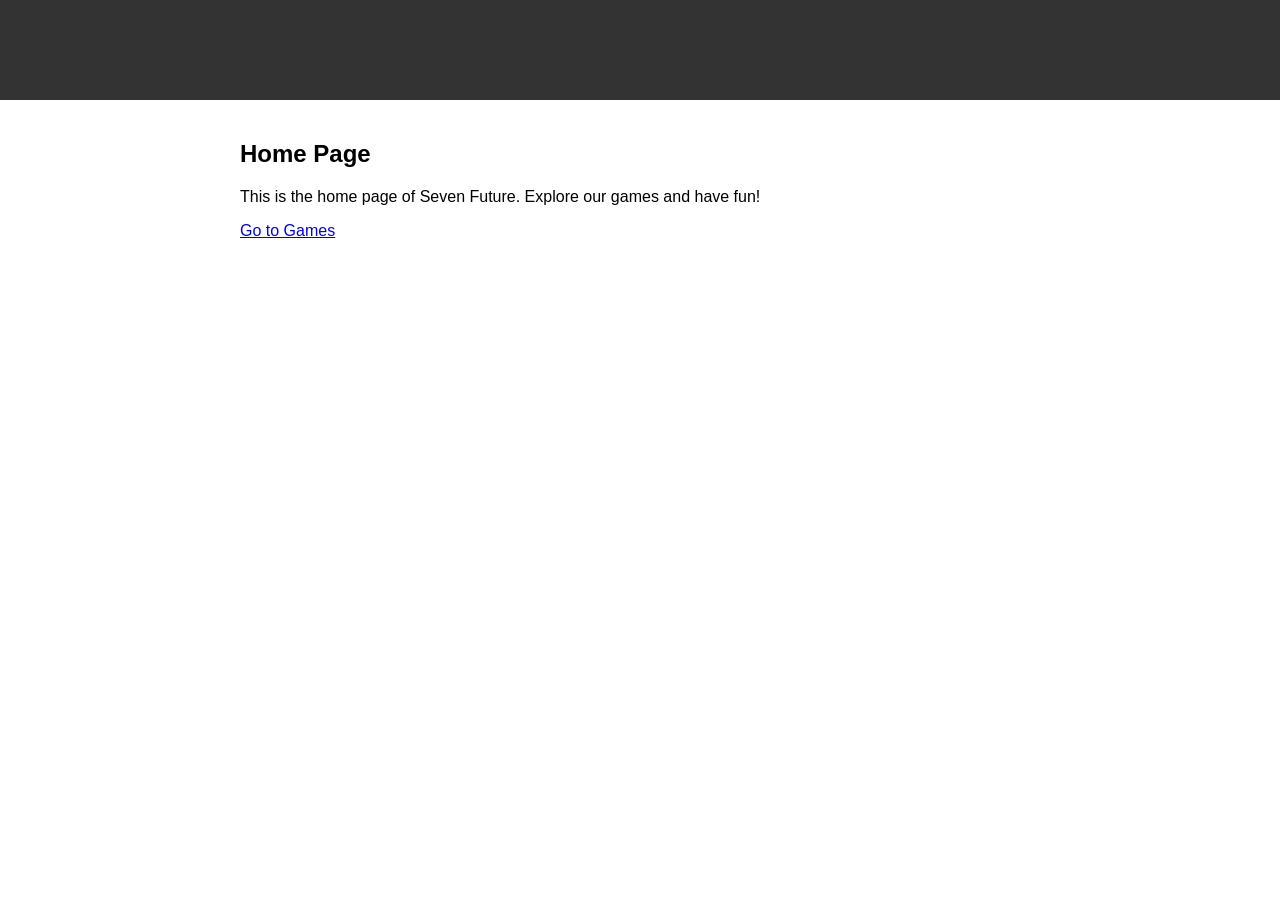
==== index.html @ 0a6355fe "adw" ====
<!DOCTYPE html>
<html>
<head>
  <title>Seven Future - Home</title>
  <style>
    /* Add some basic styling */
    body {
      font-family: Arial, sans-serif;
      margin: 0;
      padding: 0;
    }
    
    header {
      background-color: #333;
      color: #fff;
      padding: 10px;
      text-align: center;
    }
    
    main {
      max-width: 800px;
      margin: 0 auto;
      padding: 20px;
    }
    
    h1 {
      color: #333;
    }
  </style>
  <script src="script.js"></script>
</head>
<body>
  <header>
    <h1>Welcome to Seven Future</h1>
  </header>
  
  <main>
    <h2>Home Page</h2>
    <p>This is the home page of Seven Future. Explore our games and have fun!</p>
    <a href="games.html">Go to Games</a>
  </main>
</body>
</html>
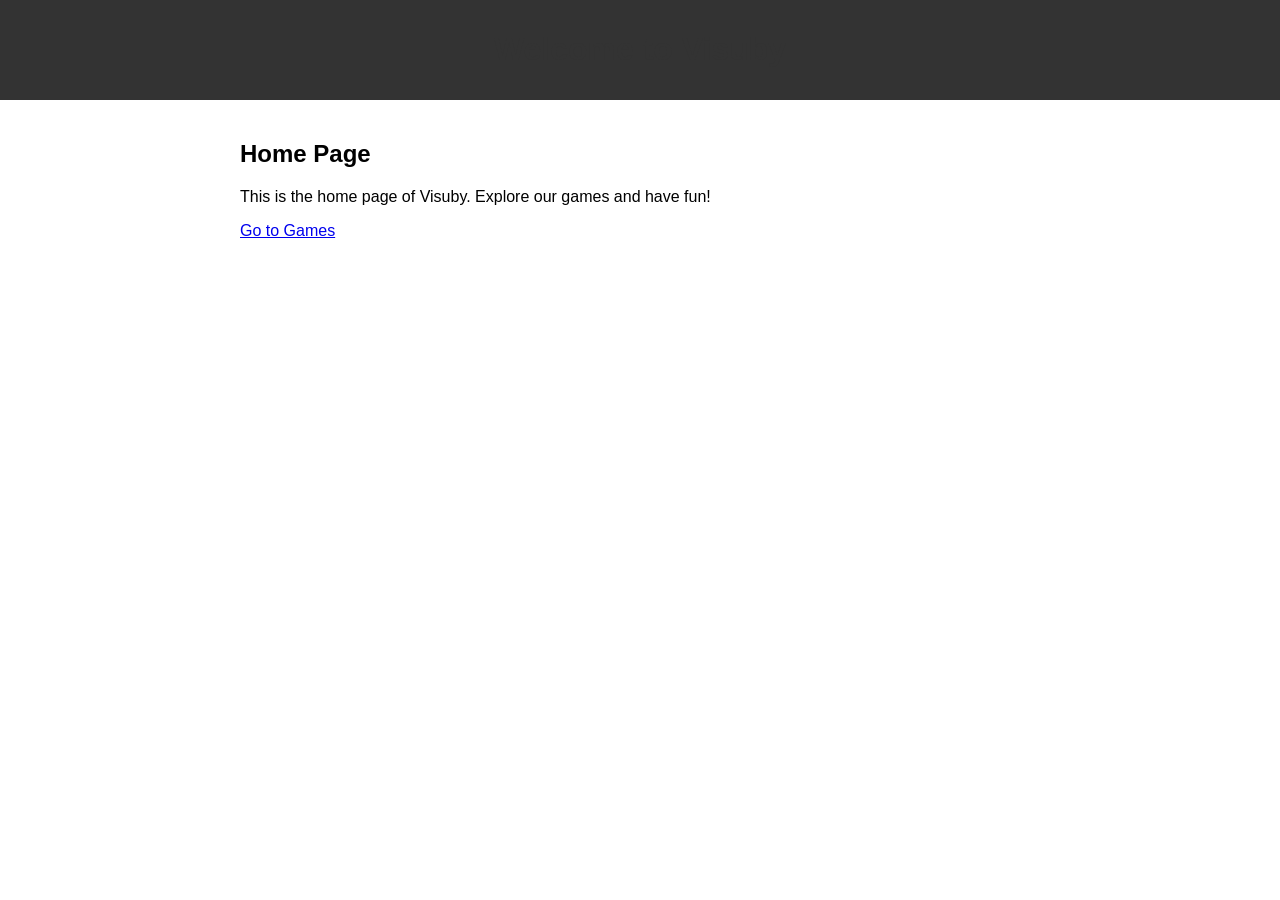
==== commit 73ad84da: "klk" ====
--- a/index.html
+++ b/index.html
@@ -31,12 +31,12 @@
 </head>
 <body>
   <header>
-    <h1>Welcome to Seven Future</h1>
+    <h1>Welcome to Visuby</h1>
   </header>
   
   <main>
     <h2>Home Page</h2>
-    <p>This is the home page of Seven Future. Explore our games and have fun!</p>
+    <p>This is the home page of Visuby. Explore our games and have fun!</p>
     <a href="games.html">Go to Games</a>
   </main>
 </body>
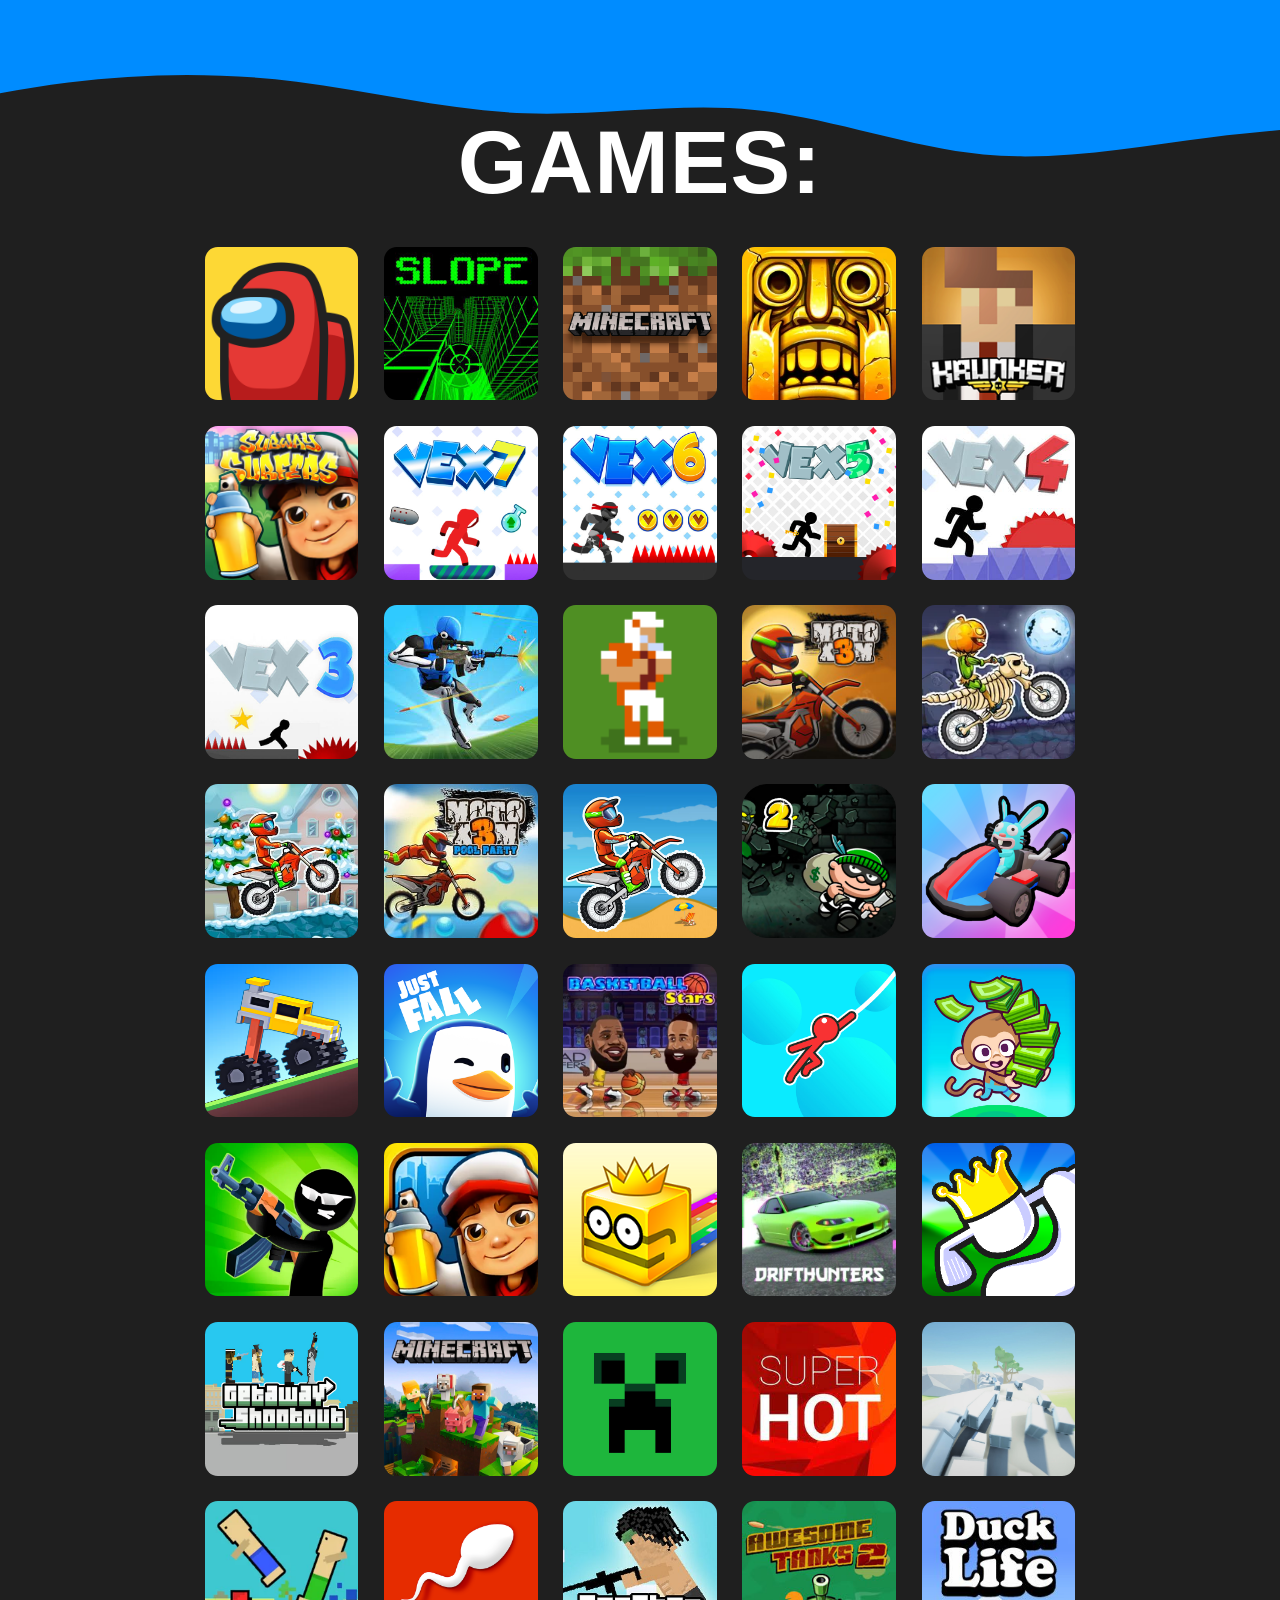
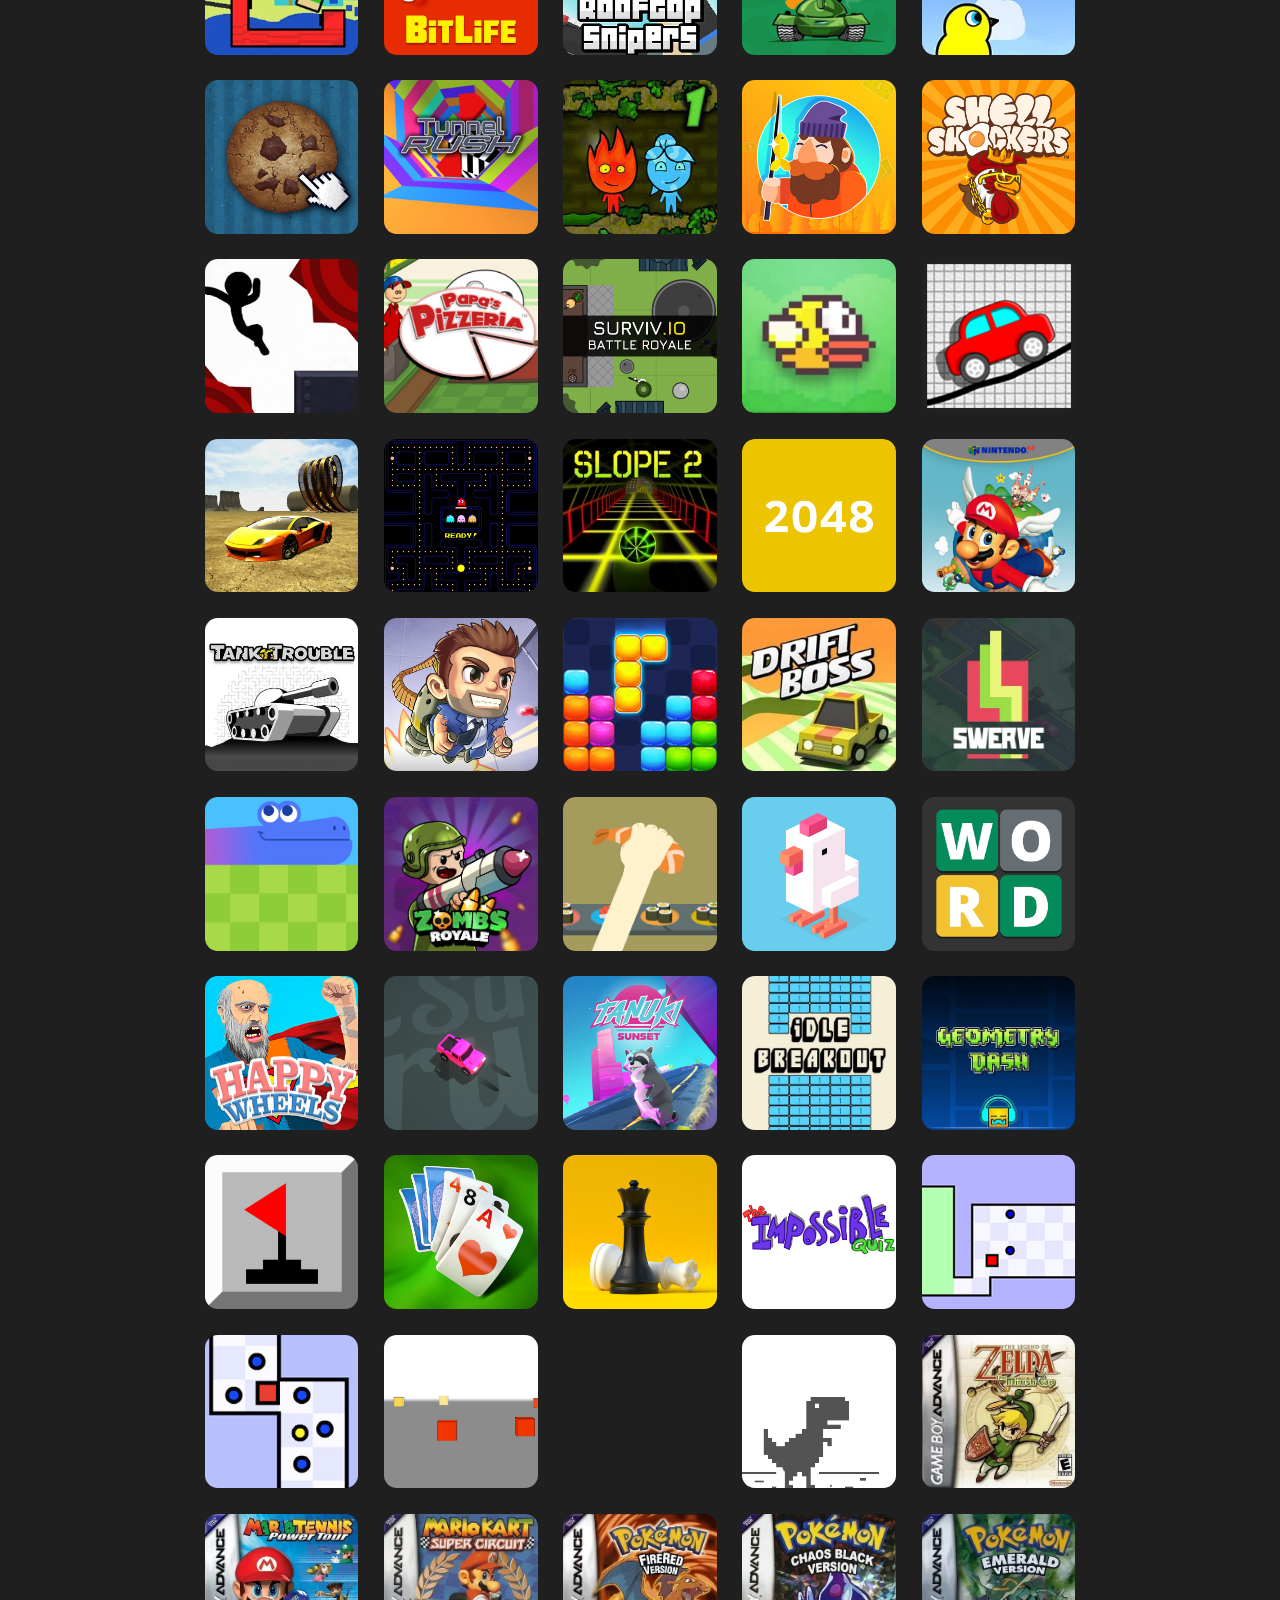
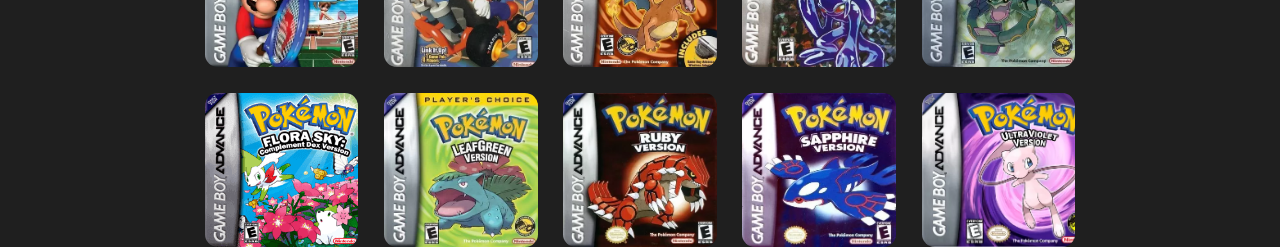
==== commit 92af1b0e: "awd" ====
--- a/index.html
+++ b/index.html
@@ -1,43 +1,24 @@
 <!DOCTYPE html>
-<html>
+<html lang="en">
 <head>
-  <title>Seven Future - Home</title>
-  <style>
-    /* Add some basic styling */
-    body {
-      font-family: Arial, sans-serif;
-      margin: 0;
-      padding: 0;
-    }
-    
-    header {
-      background-color: #333;
-      color: #fff;
-      padding: 10px;
-      text-align: center;
-    }
-    
-    main {
-      max-width: 800px;
-      margin: 0 auto;
-      padding: 20px;
-    }
-    
-    h1 {
-      color: #333;
-    }
-  </style>
-  <script src="script.js"></script>
+    <meta charset="UTF-8">
+    <meta http-equiv="X-UA-Compatible" content="IE=edge">
+    <meta name="viewport" content="width=device-width, initial-scale=1.0">
+    <title>Visuby</title>
+    <link rel="stylesheet" href="games.css">
 </head>
 <body>
-  <header>
-    <h1>Welcome to Visuby</h1>
-  </header>
-  
-  <main>
-    <h2>Home Page</h2>
-    <p>This is the home page of Visuby. Explore our games and have fun!</p>
-    <a href="games.html">Go to Games</a>
-  </main>
+    <div id="loader">
+        <h1>Visuby<span></span></h1>
+        <p>New level of bypassing!</p>
+        <div class="loader"></div>
+    </div>
+    <div class="content">
+        <h1>Games:</h1>
+        <div id="games"></div>
+    </div>
 </body>
-</html>+</html>
+
+<script src="./games.js"></script>
+<script src="./games.json"></script>
--- a/games.css
+++ b/games.css
@@ -0,0 +1,151 @@
+@import url('https://fonts.googleapis.com/css2?family=Montserrat:wght@100;200;300;400;500;600;700;800;900&family=Poppins:wght@300;400;500;600;700&display=swap');
+
+* {
+    box-sizing: border-box;
+    padding: 0;
+    margin: 0;
+}
+
+body {
+    font-family: 'Montserrat', sans-serif;
+    background-image: url('assets/bk-3.svg');
+    background-size: cover;
+    background-position: center;
+    background-repeat: no-repeat;
+    background-color: #1f1f1f;
+    overflow: hidden;
+}
+
+#loader {
+    position: fixed;
+    top: 0;
+    left: 0;
+    width: 100%;
+    height: 100%;
+    background-color: #1f1f1f;
+    z-index: 9999;
+    user-select: none;
+}
+
+#loader.hide {
+    animation: fadeOut 1s;
+    animation-fill-mode: forwards;
+}
+
+@keyframes fadeOut {
+    0% {
+        opacity: 1;
+    }
+    100% {
+        opacity: 0;
+    }
+}
+
+#loader h1 {
+    position: absolute;
+    top: 45%;
+    left: 50%;
+    transform: translate(-50%, -50%);
+    color: #fff;
+    font-size: 7vw;
+    font-weight: 700;
+    text-transform: uppercase;
+    letter-spacing: 1px;
+    text-align: center;
+}
+
+#loader h1 span {
+    color: #008cff;
+}
+
+#loader p {
+    position: absolute;
+    top: 53%;
+    left: 50%;
+    transform: translate(-50%, -50%);
+    color: #fff;
+    font-size: 1.2vw;
+    font-weight: 500;
+    text-transform: uppercase;
+    letter-spacing: 1px;
+    text-align: center;
+}
+
+#loader .loader {
+    position: absolute;
+    top:63%;
+    left: 50%;
+    transform: translate(-50%, -50%);
+    width: 6vw;
+    height:6vw;
+    border-radius: 50%;
+    border: 10px solid #fff;
+    border-top-color: #008cff;
+    animation: loader 1s linear infinite;
+    box-shadow: 0 0 10px #ffffff7a;
+}
+
+@keyframes loader {
+    0% {
+        transform: translate(-50%, -50%) rotate(0deg);
+    }
+    100% {
+        transform: translate(-50%, -50%) rotate(360deg);
+    }
+}
+
+.content {
+    position: relative;
+    width: 80%;
+    left: 10%;
+    height: 100vh;
+    display: flex;
+    justify-content: center;
+    padding-bottom: 2vw;
+}
+
+.content h1 {
+    position: absolute;
+    top: 18%;
+    left: 50%;
+    transform: translate(-50%, -50%);
+    color: #fff;
+    font-size: 7vw;
+    font-weight: 800;
+    text-transform: uppercase;
+    letter-spacing: 1px;
+    text-align: center;
+}
+
+#games {
+    position: relative;
+    width: 100%;
+    height: 100%;
+    top:26vh;
+    display: flex;
+    flex-wrap: wrap;
+    justify-content: center;
+    align-items: center;
+}
+
+#games .item {
+    width: 12vw;
+    height: 12vw;
+    margin: 1vw;
+    display: flex;
+    border-radius: 1vw;
+    transition: all 0.5s;
+}
+
+#games .item .img {
+    position: relative;
+    width: 100%;
+    height: 100%;
+    border-radius: 1vw;
+}
+
+#games .item:hover {
+    cursor: pointer;
+    transform: rotate(-10deg) scale(1.3);
+    box-shadow: 0 0 1vw #181818;
+}
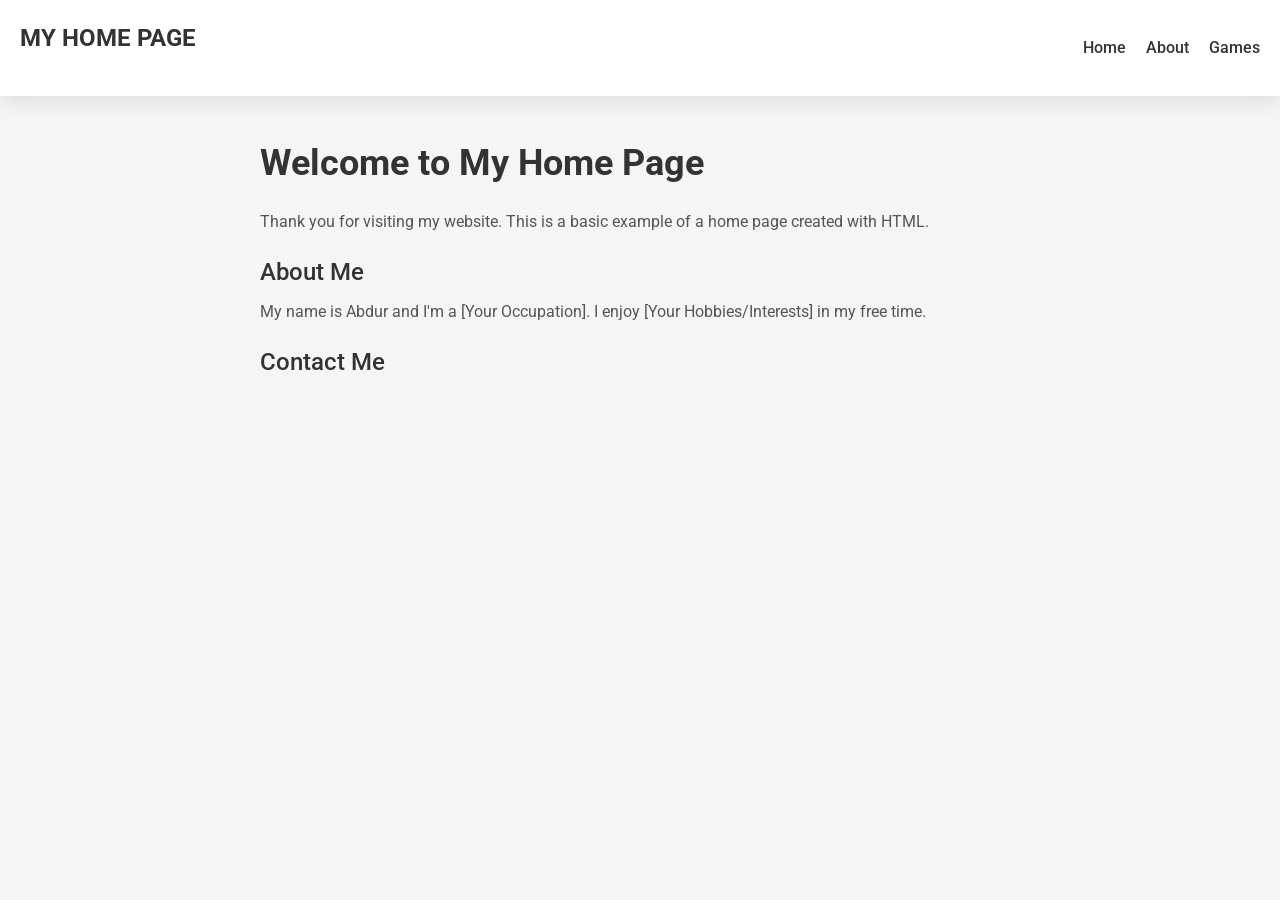
==== commit 0b9bf8bf: "awdw" ====
--- a/index.html
+++ b/index.html
@@ -1,24 +1,161 @@
 <!DOCTYPE html>
-<html lang="en">
-<head>
-    <meta charset="UTF-8">
-    <meta http-equiv="X-UA-Compatible" content="IE=edge">
-    <meta name="viewport" content="width=device-width, initial-scale=1.0">
-    <title>Visuby</title>
-    <link rel="stylesheet" href="games.css">
-</head>
-<body>
-    <div id="loader">
-        <h1>Visuby<span></span></h1>
-        <p>New level of bypassing!</p>
-        <div class="loader"></div>
-    </div>
-    <div class="content">
-        <h1>Games:</h1>
-        <div id="games"></div>
-    </div>
-</body>
-</html>
+<html>
+  <head>
+    <title>My Home Page</title>
+    <meta name="viewport" content="width=device-width, initial-scale=1">
+    <link href="https://fonts.googleapis.com/css?family=Roboto:300,400,500,700&display=swap" rel="stylesheet">
+    <style>
+      /* Reset default margin and padding for all elements */
+      *, *:before, *:after {
+        margin: 0;
+        padding: 0;
+        box-sizing: border-box;
+      }
 
-<script src="./games.js"></script>
-<script src="./games.json"></script>
+      /* Set global font styles */
+      body {
+        font-family: 'Roboto', sans-serif;
+        font-weight: 400;
+        font-size: 16px;
+        line-height: 1.5;
+        color: #333;
+        background-color: #f5f5f5;
+      }
+
+      /* Set styles for the header */
+      header {
+        background-color: #fff;
+        padding: 20px;
+        display: flex;
+        justify-content: space-between;
+        align-items: center;
+        box-shadow: 0px 5px 20px rgba(0, 0, 0, 0.1);
+      }
+
+      /* Set styles for the logo */
+      .logo {
+        font-weight: 700;
+        font-size: 24px;
+        color: #333;
+        text-transform: uppercase;
+      }
+
+      /* Set styles for the navigation */
+      nav {
+        display: flex;
+      }
+
+      nav ul {
+        display: flex;
+        list-style: none;
+      }
+
+      nav li {
+        margin-left: 20px;
+      }
+
+      nav a {
+        text-decoration: none;
+        color: #333;
+        font-weight: 500;
+        transition: all 0.2s ease-in-out;
+      }
+
+      nav a:hover {
+        color: #2E86C1;
+      }
+
+      /* Set styles for the main section */
+      main {
+        max-width: 800px;
+        margin: 0 auto;
+        padding: 40px 20px;
+      }
+
+      h1 {
+        font-size: 36px;
+        font-weight: 700;
+        margin-bottom: 20px;
+        color: #333;
+      }
+
+      h2 {
+        font-size: 24px;
+        font-weight: 500;
+        margin-bottom: 10px;
+        color: #333;
+      }
+
+      p {
+        margin-bottom: 20px;
+        font-size: 16px;
+        line-height: 1.5;
+        color: #555;
+      }
+
+      /* Set styles for the side button */
+      .side-button {
+        position: fixed;
+        top: 50%;
+        right: 30px;
+        transform: translate(0, -50%);
+        padding: 10px;
+        background-color: #2E86C1;
+        color: #fff;
+        cursor: pointer;
+        border: none;
+        border-radius: 5px;
+        box-shadow: 0px 5px 20px rgba(0, 0, 0, 0.1);
+      }
+
+      .side-button:hover {
+        background-color: #1f5a8b;
+      }
+
+      .side-button:focus {
+        outline: none;
+      }
+
+      /* Set styles for the footer */
+      footer {
+        background-color: #333;
+        color: #fff;
+        padding: 20px;
+        text-align: center;
+      }
+
+      footer p {
+        margin-bottom: 0;
+      }
+
+      footer a {
+        color: #fff;
+        text-decoration: none;
+        font-weight: 500;
+      }
+
+      footer a:hover {
+        color: #2E86C1;
+      }
+    </style>
+  </head>
+  <body>
+    <header>
+      <h1 class="logo">My Home Page</h1>
+      <nav>
+        <ul>
+          <li><a href="#">Home</a></li>
+          <li><a href="#">About</a></li>
+          <li><a href="games.html">Games</a></li>
+        </ul>
+      </nav>
+    </header>
+
+    <main>
+      <h1>Welcome to My Home Page</h1>
+      <p>Thank you for visiting my website. This is a basic example of a home page created with HTML.</p>
+
+      <h2>About Me</h2>
+      <p>My name is Abdur and I'm a [Your Occupation]. I enjoy [Your Hobbies/Interests] in my free time.</p>
+
+      <h2>Contact Me</h
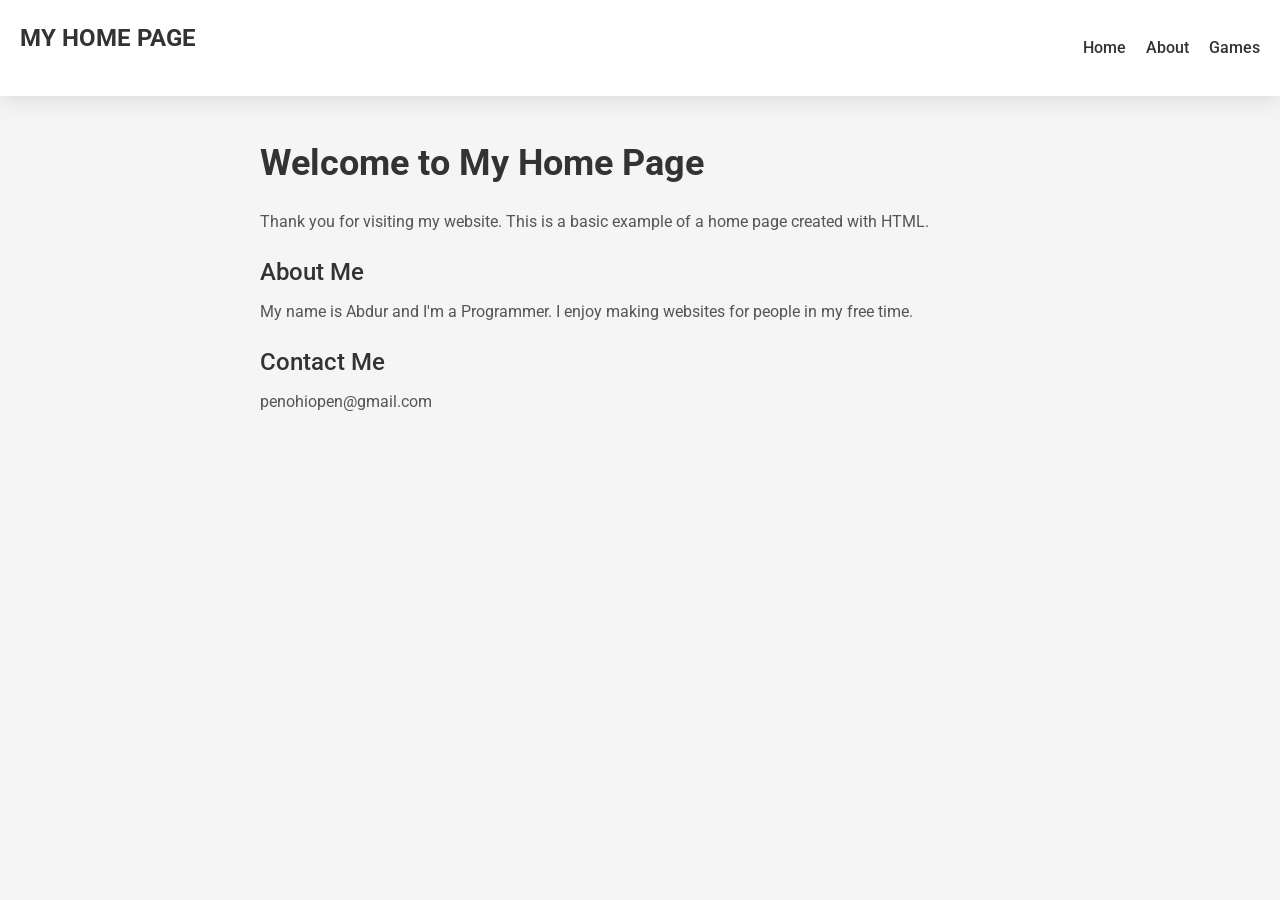
==== commit 49613b50: "d" ====
--- a/index.html
+++ b/index.html
@@ -156,6 +156,7 @@
       <p>Thank you for visiting my website. This is a basic example of a home page created with HTML.</p>
 
       <h2>About Me</h2>
-      <p>My name is Abdur and I'm a [Your Occupation]. I enjoy [Your Hobbies/Interests] in my free time.</p>
+      <p>My name is Abdur and I'm a Programmer. I enjoy making websites for people in my free time.</p>
 
-      <h2>Contact Me</h+      <h2>Contact Me</h2>
+        <p>penohiopen@gmail.com</p>
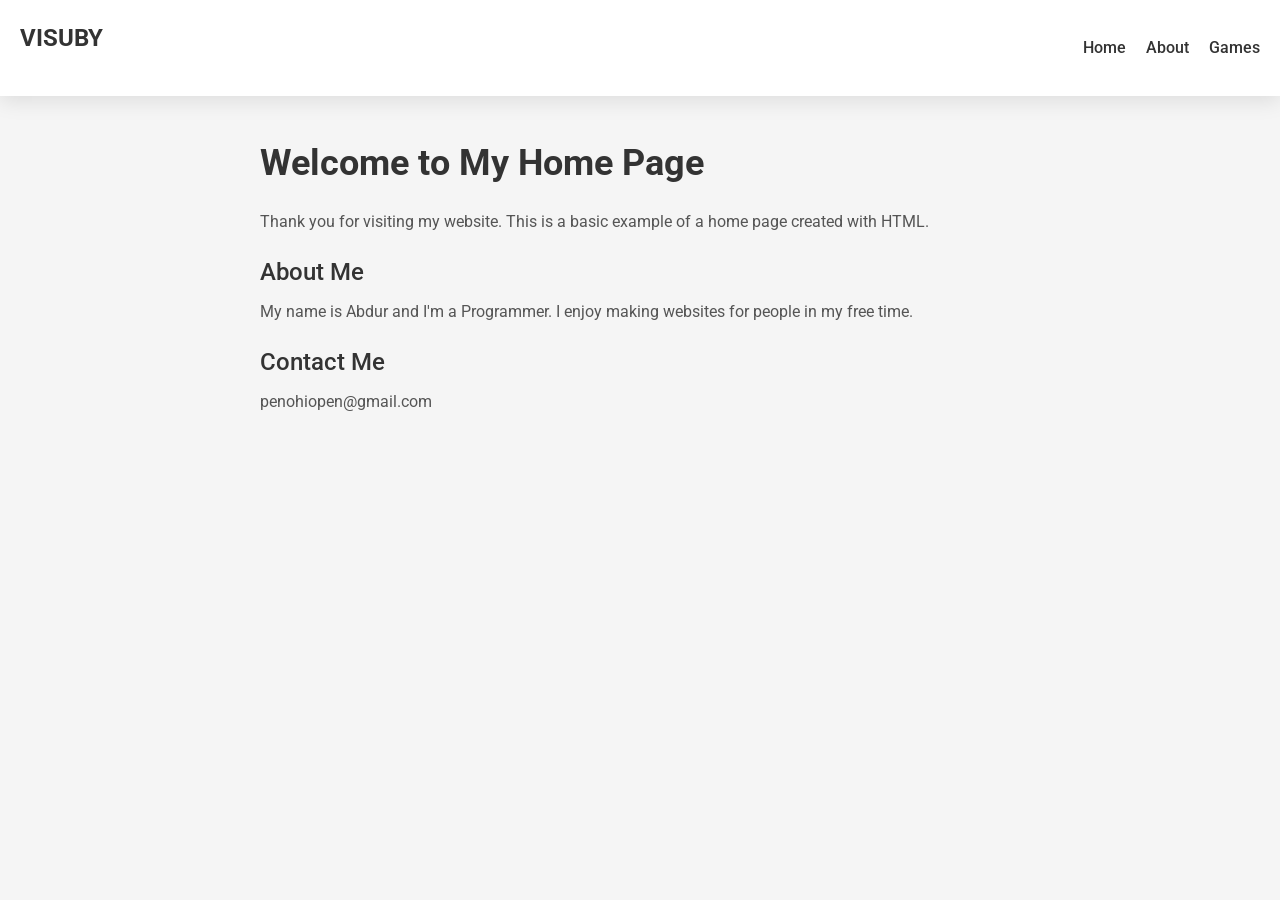
==== commit 6c3de3db: "o" ====
--- a/index.html
+++ b/index.html
@@ -141,7 +141,7 @@
   </head>
   <body>
     <header>
-      <h1 class="logo">My Home Page</h1>
+      <h1 class="logo">Visuby</h1>
       <nav>
         <ul>
           <li><a href="#">Home</a></li>
